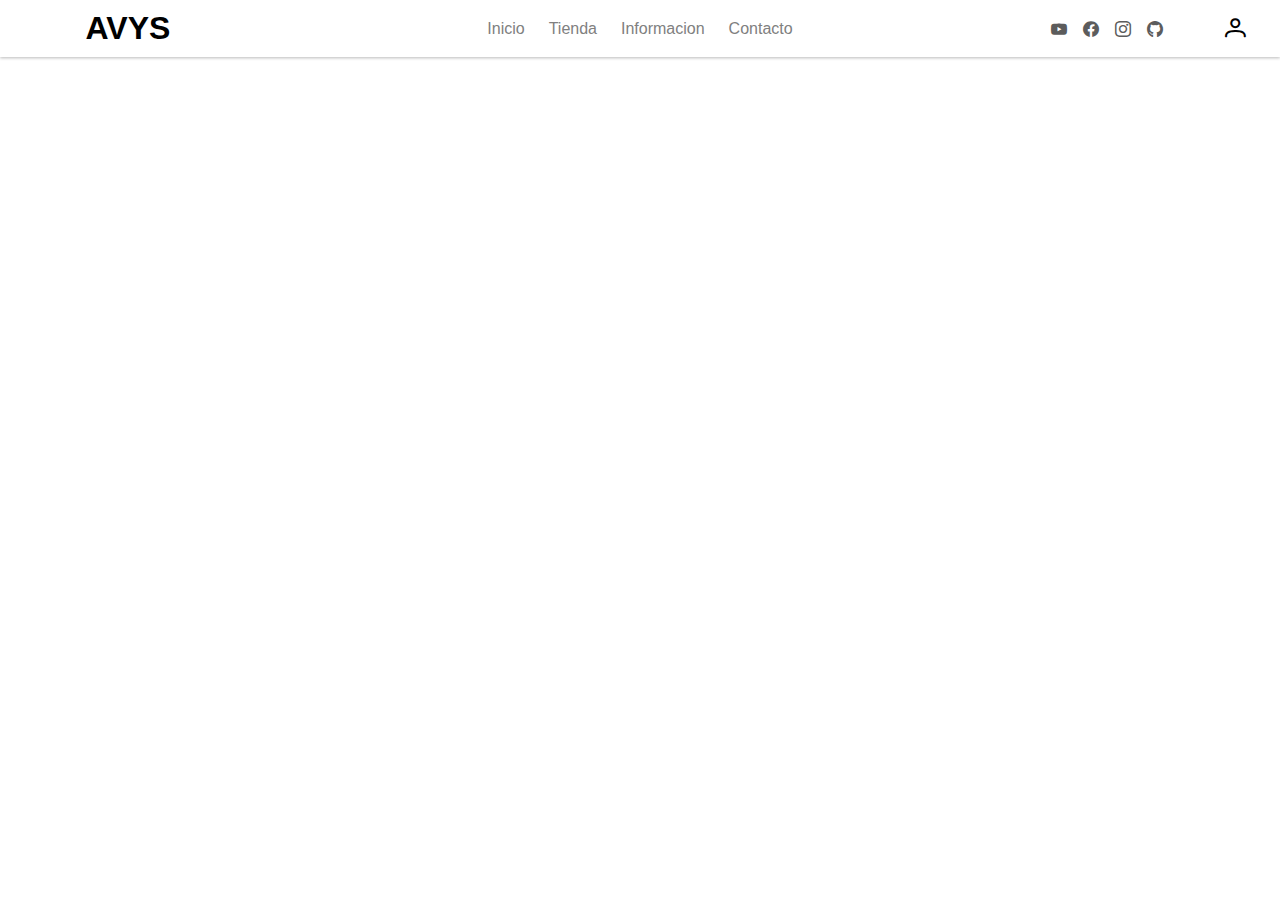
==== index.html @ be2dce65 "Proyecto tienda" ====
<!DOCTYPE html>
<html lang="en">
<head>
    <meta charset="UTF-8">
    <meta http-equiv="X-UA-Compatible" content="IE=edge">
    <meta name="viewport" content="width=device-width, initial-scale=1.0">
    <link rel="stylesheet" href="primeicons-master/primeicons.css">
    <link rel="stylesheet" href="css/all.css">
    <title>Document</title>
</head>
<body>
    <header class="cabecera-principal">
        <section id="content01">
            <h1>AVYS</h1>
        </section>
        <section id="content02">
            <ul class="menu-principal">
                <li class="opcion-menu"><a href="index.html" class="boton-menu">Inicio</a></li>
                <li class="opcion-menu"><a href="" class="boton-menu">Tienda</a></li>
                <li class="opcion-menu"><a href="" class="boton-menu">Informacion</a></li>
                <li class="opcion-menu"><a href="" class="boton-menu">Contacto</a></li>
            </ul>
        </section>
        <section id="content03">
            <section class="redes">
                <a href="">
                    <i class="pi pi-youtube"></i>
                </a>
                <a href="">
                    <i class="pi pi-facebook"></i>
                </a>
                <a href="">
                    <i class="pi pi-instagram"></i>
                </a>
                <a href="">
                    <i class="pi pi-github"></i>
                </a>
            </section>
            <a href="">
                <i class="pi pi-user"></i>
            </a>
        </section>
    </header>
</body>
</html>
---- primeicons-master/primeicons.css ----
@font-face {
    font-family: 'primeicons';
    font-display: block;
    src: url('./fonts/primeicons.eot');
    src: url('./fonts/primeicons.eot?#iefix') format('embedded-opentype'), url('./fonts/primeicons.woff2') format('woff2'), url('./fonts/primeicons.woff') format('woff'), url('./fonts/primeicons.ttf') format('truetype'), url('./fonts/primeicons.svg?#primeicons') format('svg');
    font-weight: normal;
    font-style: normal;
}

.pi {
    font-family: 'primeicons';
    speak: none;
    font-style: normal;
    font-weight: normal;
    font-variant: normal;
    text-transform: none;
    line-height: 1;
    display: inline-block;
    -webkit-font-smoothing: antialiased;
    -moz-osx-font-smoothing: grayscale;
}

.pi:before {
    --webkit-backface-visibility:hidden;
    backface-visibility: hidden;
}

.pi-fw {
    width: 1.28571429em;
    text-align: center;
}

.pi-spin {
    -webkit-animation: fa-spin 2s infinite linear;
    animation: fa-spin 2s infinite linear;
}

@-webkit-keyframes fa-spin {
    0% {
        -webkit-transform: rotate(0deg);
        transform: rotate(0deg);
    }
    100% {
        -webkit-transform: rotate(359deg);
        transform: rotate(359deg);
    }
}

@keyframes fa-spin {
    0% {
        -webkit-transform: rotate(0deg);
        transform: rotate(0deg);
    }
    100% {
        -webkit-transform: rotate(359deg);
        transform: rotate(359deg);
    }
}

.pi-eraser:before {
    content: "\ea04";
}

.pi-stopwatch:before {
    content: "\ea01";
}

.pi-verified:before {
    content: "\ea02";
}

.pi-delete-left:before {
    content: "\ea03";
}

.pi-hourglass:before {
    content: "\e9fe";
}

.pi-truck:before {
    content: "\ea00";
}

.pi-wrench:before {
    content: "\e9ff";
}

.pi-microphone:before {
    content: "\e9fa";
}

.pi-megaphone:before {
    content: "\e9fb";
}

.pi-arrow-right-arrow-left:before {
    content: "\e9fc";
}

.pi-bitcoin:before {
    content: "\e9fd";
}

.pi-file-edit:before {
    content: "\e9f6";
}

.pi-language:before {
    content: "\e9f7";
}

.pi-file-export:before {
    content: "\e9f8";
}

.pi-file-import:before {
    content: "\e9f9";
}

.pi-file-word:before {
    content: "\e9f1";
}

.pi-gift:before {
    content: "\e9f2";
}

.pi-cart-plus:before {
    content: "\e9f3";
}

.pi-thumbs-down-fill:before {
    content: "\e9f4";
}

.pi-thumbs-up-fill:before {
    content: "\e9f5";
}

.pi-arrows-alt:before {
    content: "\e9f0";
}

.pi-calculator:before {
    content: "\e9ef";
}

.pi-sort-alt-slash:before {
    content: "\e9ee";
}

.pi-arrows-h:before {
    content: "\e9ec";
}

.pi-arrows-v:before {
    content: "\e9ed";
}

.pi-pound:before {
    content: "\e9eb";
}

.pi-prime:before {
    content: "\e9ea";
}

.pi-chart-pie:before {
    content: "\e9e9";
}

.pi-reddit:before {
    content: "\e9e8";
}

.pi-code:before {
    content: "\e9e7";
}

.pi-sync:before {
    content: "\e9e6";
}

.pi-shopping-bag:before {
    content: "\e9e5";
}

.pi-server:before {
    content: "\e9e4";
}

.pi-database:before {
    content: "\e9e3";
}

.pi-hashtag:before {
    content: "\e9e2";
}

.pi-bookmark-fill:before {
    content: "\e9df";
}

.pi-filter-fill:before {
    content: "\e9e0";
}

.pi-heart-fill:before {
    content: "\e9e1";
}

.pi-flag-fill:before {
    content: "\e9de";
}

.pi-circle:before {
    content: "\e9dc";
}

.pi-circle-fill:before {
    content: "\e9dd";
}

.pi-bolt:before {
    content: "\e9db";
}

.pi-history:before {
    content: "\e9da";
}

.pi-box:before {
    content: "\e9d9";
}

.pi-at:before {
    content: "\e9d8";
}

.pi-arrow-up-right:before {
    content: "\e9d4";
}

.pi-arrow-up-left:before {
    content: "\e9d5";
}

.pi-arrow-down-left:before {
    content: "\e9d6";
}

.pi-arrow-down-right:before {
    content: "\e9d7";
}

.pi-telegram:before {
    content: "\e9d3";
}

.pi-stop-circle:before {
    content: "\e9d2";
}

.pi-stop:before {
    content: "\e9d1";
}

.pi-whatsapp:before {
    content: "\e9d0";
}

.pi-building:before {
    content: "\e9cf";
}

.pi-qrcode:before {
    content: "\e9ce";
}

.pi-car:before {
    content: "\e9cd";
}

.pi-instagram:before {
    content: "\e9cc";
}

.pi-linkedin:before {
    content: "\e9cb";
}

.pi-send:before {
    content: "\e9ca";
}

.pi-slack:before {
    content: "\e9c9";
}

.pi-sun:before {
    content: "\e9c8";
}

.pi-moon:before {
    content: "\e9c7";
}

.pi-vimeo:before {
    content: "\e9c6";
}

.pi-youtube:before {
    content: "\e9c5";
}

.pi-flag:before {
    content: "\e9c4";
}

.pi-wallet:before {
    content: "\e9c3";
}

.pi-map:before {
    content: "\e9c2";
}

.pi-link:before {
    content: "\e9c1";
}

.pi-credit-card:before {
    content: "\e9bf";
}

.pi-discord:before {
    content: "\e9c0";
}

.pi-percentage:before {
    content: "\e9be";
}

.pi-euro:before {
    content: "\e9bd";
}

.pi-book:before {
    content: "\e9ba";
}

.pi-shield:before {
    content: "\e9b9";
}

.pi-paypal:before {
    content: "\e9bb";
}

.pi-amazon:before {
    content: "\e9bc";
}

.pi-phone:before {
    content: "\e9b8";
}

.pi-filter-slash:before {
    content: "\e9b7";
}

.pi-facebook:before {
    content: "\e9b4";
}

.pi-github:before {
    content: "\e9b5";
}

.pi-twitter:before {
    content: "\e9b6";
}

.pi-step-backward-alt:before {
    content: "\e9ac";
}

.pi-step-forward-alt:before {
    content: "\e9ad";
}

.pi-forward:before {
    content: "\e9ae";
}

.pi-backward:before {
    content: "\e9af";
}

.pi-fast-backward:before {
    content: "\e9b0";
}

.pi-fast-forward:before {
    content: "\e9b1";
}

.pi-pause:before {
    content: "\e9b2";
}

.pi-play:before {
    content: "\e9b3";
}

.pi-compass:before {
    content: "\e9ab";
}

.pi-id-card:before {
    content: "\e9aa";
}

.pi-ticket:before {
    content: "\e9a9";
}

.pi-file-o:before {
    content: "\e9a8";
}

.pi-reply:before {
    content: "\e9a7";
}

.pi-directions-alt:before {
    content: "\e9a5";
}

.pi-directions:before {
    content: "\e9a6";
}

.pi-thumbs-up:before {
    content: "\e9a3";
}

.pi-thumbs-down:before {
    content: "\e9a4";
}

.pi-sort-numeric-down-alt:before {
    content: "\e996";
}

.pi-sort-numeric-up-alt:before {
    content: "\e997";
}

.pi-sort-alpha-down-alt:before {
    content: "\e998";
}

.pi-sort-alpha-up-alt:before {
    content: "\e999";
}

.pi-sort-numeric-down:before {
    content: "\e99a";
}

.pi-sort-numeric-up:before {
    content: "\e99b";
}

.pi-sort-alpha-down:before {
    content: "\e99c";
}

.pi-sort-alpha-up:before {
    content: "\e99d";
}

.pi-sort-alt:before {
    content: "\e99e";
}

.pi-sort-amount-up:before {
    content: "\e99f";
}

.pi-sort-amount-down:before {
    content: "\e9a0";
}

.pi-sort-amount-down-alt:before {
    content: "\e9a1";
}

.pi-sort-amount-up-alt:before {
    content: "\e9a2";
}

.pi-palette:before {
    content: "\e995";
}

.pi-undo:before {
    content: "\e994";
}

.pi-desktop:before {
    content: "\e993";
}

.pi-sliders-v:before {
    content: "\e991";
}

.pi-sliders-h:before {
    content: "\e992";
}

.pi-search-plus:before {
    content: "\e98f";
}

.pi-search-minus:before {
    content: "\e990";
}

.pi-file-excel:before {
    content: "\e98e";
}

.pi-file-pdf:before {
    content: "\e98d";
}

.pi-check-square:before {
    content: "\e98c";
}

.pi-chart-line:before {
    content: "\e98b";
}

.pi-user-edit:before {
    content: "\e98a";
}

.pi-exclamation-circle:before {
    content: "\e989";
}

.pi-android:before {
    content: "\e985";
}

.pi-google:before {
    content: "\e986";
}

.pi-apple:before {
    content: "\e987";
}

.pi-microsoft:before {
    content: "\e988";
}

.pi-heart:before {
    content: "\e984";
}

.pi-mobile:before {
    content: "\e982";
}

.pi-tablet:before {
    content: "\e983";
}

.pi-key:before {
    content: "\e981";
}

.pi-shopping-cart:before {
    content: "\e980";
}

.pi-comments:before {
    content: "\e97e";
}

.pi-comment:before {
    content: "\e97f";
}

.pi-briefcase:before {
    content: "\e97d";
}

.pi-bell:before {
    content: "\e97c";
}

.pi-paperclip:before {
    content: "\e97b";
}

.pi-share-alt:before {
    content: "\e97a";
}

.pi-envelope:before {
    content: "\e979";
}

.pi-volume-down:before {
    content: "\e976";
}

.pi-volume-up:before {
    content: "\e977";
}

.pi-volume-off:before {
    content: "\e978";
}

.pi-eject:before {
    content: "\e975";
}

.pi-money-bill:before {
    content: "\e974";
}

.pi-images:before {
    content: "\e973";
}

.pi-image:before {
    content: "\e972";
}

.pi-sign-in:before {
    content: "\e970";
}

.pi-sign-out:before {
    content: "\e971";
}

.pi-wifi:before {
    content: "\e96f";
}

.pi-sitemap:before {
    content: "\e96e";
}

.pi-chart-bar:before {
    content: "\e96d";
}

.pi-camera:before {
    content: "\e96c";
}

.pi-dollar:before {
    content: "\e96b";
}

.pi-lock-open:before {
    content: "\e96a";
}

.pi-table:before {
    content: "\e969";
}

.pi-map-marker:before {
    content: "\e968";
}

.pi-list:before {
    content: "\e967";
}

.pi-eye-slash:before {
    content: "\e965";
}

.pi-eye:before {
    content: "\e966";
}

.pi-folder-open:before {
    content: "\e964";
}

.pi-folder:before {
    content: "\e963";
}

.pi-video:before {
    content: "\e962";
}

.pi-inbox:before {
    content: "\e961";
}

.pi-lock:before {
    content: "\e95f";
}

.pi-unlock:before {
    content: "\e960";
}

.pi-tags:before {
    content: "\e95d";
}

.pi-tag:before {
    content: "\e95e";
}

.pi-power-off:before {
    content: "\e95c";
}

.pi-save:before {
    content: "\e95b";
}

.pi-question-circle:before {
    content: "\e959";
}

.pi-question:before {
    content: "\e95a";
}

.pi-copy:before {
    content: "\e957";
}

.pi-file:before {
    content: "\e958";
}

.pi-clone:before {
    content: "\e955";
}

.pi-calendar-times:before {
    content: "\e952";
}

.pi-calendar-minus:before {
    content: "\e953";
}

.pi-calendar-plus:before {
    content: "\e954";
}

.pi-ellipsis-v:before {
    content: "\e950";
}

.pi-ellipsis-h:before {
    content: "\e951";
}

.pi-bookmark:before {
    content: "\e94e";
}

.pi-globe:before {
    content: "\e94f";
}

.pi-replay:before {
    content: "\e94d";
}

.pi-filter:before {
    content: "\e94c";
}

.pi-print:before {
    content: "\e94b";
}

.pi-align-right:before {
    content: "\e946";
}

.pi-align-left:before {
    content: "\e947";
}

.pi-align-center:before {
    content: "\e948";
}

.pi-align-justify:before {
    content: "\e949";
}

.pi-cog:before {
    content: "\e94a";
}

.pi-cloud-download:before {
    content: "\e943";
}

.pi-cloud-upload:before {
    content: "\e944";
}

.pi-cloud:before {
    content: "\e945";
}

.pi-pencil:before {
    content: "\e942";
}

.pi-users:before {
    content: "\e941";
}

.pi-clock:before {
    content: "\e940";
}

.pi-user-minus:before {
    content: "\e93e";
}

.pi-user-plus:before {
    content: "\e93f";
}

.pi-trash:before {
    content: "\e93d";
}

.pi-external-link:before {
    content: "\e93c";
}

.pi-window-maximize:before {
    content: "\e93b";
}

.pi-window-minimize:before {
    content: "\e93a";
}

.pi-refresh:before {
    content: "\e938";
}
  
.pi-user:before {
    content: "\e939";
}

.pi-exclamation-triangle:before {
    content: "\e922";
}

.pi-calendar:before {
    content: "\e927";
}

.pi-chevron-circle-left:before {
    content: "\e928";
}

.pi-chevron-circle-down:before {
    content: "\e929";
}

.pi-chevron-circle-right:before {
    content: "\e92a";
}

.pi-chevron-circle-up:before {
    content: "\e92b";
}

.pi-angle-double-down:before {
    content: "\e92c";
}

.pi-angle-double-left:before {
    content: "\e92d";
}

.pi-angle-double-right:before {
    content: "\e92e";
}

.pi-angle-double-up:before {
    content: "\e92f";
}

.pi-angle-down:before {
    content: "\e930";
}

.pi-angle-left:before {
    content: "\e931";
}

.pi-angle-right:before {
    content: "\e932";
}

.pi-angle-up:before {
    content: "\e933";
}

.pi-upload:before {
    content: "\e934";
}

.pi-download:before {
    content: "\e956";
}

.pi-ban:before {
    content: "\e935";
}

.pi-star-fill:before {
    content: "\e936";
}

.pi-star:before {
    content: "\e937";
}

.pi-chevron-left:before {
    content: "\e900";
}

.pi-chevron-right:before {
    content: "\e901";
}

.pi-chevron-down:before {
    content: "\e902";
}

.pi-chevron-up:before {
    content: "\e903";
}

.pi-caret-left:before {
    content: "\e904";
}

.pi-caret-right:before {
    content: "\e905";
}

.pi-caret-down:before {
    content: "\e906";
}

.pi-caret-up:before {
    content: "\e907";
}

.pi-search:before {
    content: "\e908";
}

.pi-check:before {
    content: "\e909";
}

.pi-check-circle:before {
    content: "\e90a";
}

.pi-times:before {
    content: "\e90b";
}

.pi-times-circle:before {
    content: "\e90c";
}

.pi-plus:before {
    content: "\e90d";
}

.pi-plus-circle:before {
    content: "\e90e";
}

.pi-minus:before {
    content: "\e90f";
}

.pi-minus-circle:before {
    content: "\e910";
}

.pi-circle-on:before {
    content: "\e911";
}

.pi-circle-off:before {
    content: "\e912";
}

.pi-sort-down:before {
    content: "\e913";
}

.pi-sort-up:before {
    content: "\e914";
}

.pi-sort:before {
    content: "\e915";
}

.pi-step-backward:before {
    content: "\e916";
}

.pi-step-forward:before {
    content: "\e917";
}

.pi-th-large:before {
    content: "\e918";
}

.pi-arrow-down:before {
    content: "\e919";
}

.pi-arrow-left:before {
    content: "\e91a";
}

.pi-arrow-right:before {
    content: "\e91b";
}

.pi-arrow-up:before {
    content: "\e91c";
}

.pi-bars:before {
    content: "\e91d";
}

.pi-arrow-circle-down:before {
    content: "\e91e";
}

.pi-arrow-circle-left:before {
    content: "\e91f";
}

.pi-arrow-circle-right:before {
    content: "\e920";
}

.pi-arrow-circle-up:before {
    content: "\e921";
}

.pi-info:before {
    content: "\e923";
}

.pi-info-circle:before {
    content: "\e924";
}

.pi-home:before {
    content: "\e925";
}

.pi-spinner:before {
    content: "\e926";
}
---- css/all.css ----
* {
    box-sizing: border-box;
    margin: 0;
    padding: 0;
}

body {
    font-family: sans-serif;
}

.cabecera-principal {
    display: flex;
    flex-flow: row nowrap;
    box-shadow: 0px 1px 3px #bbbbbb;
}

.cabecera-principal section {
    display: flex;
    align-items: center;
}

#content01 {
    width: 20%;
    justify-content: center;
    cursor: default;
}

#content02 {
    width: 60%;
    justify-content: center;
}

#content03 {
    width: 20%;
    justify-content: space-around;
}

.menu-principal {
    display: flex;
    list-style-type: none;
}

.boton-menu {
    display: flex;
    justify-content: center;
    align-items: center;
    text-decoration: none;
    padding: 10px;
    margin: 0 2px;
    color: #808080;
}

.boton-menu:hover {
    color: #000000;
}

.opcion-menu {
    background-repeat: no-repeat;
    background-position: bottom;
    background-size: 0% 2px;
    transition: background 0.6s;
}

.opcion-menu:hover {
    background-image: linear-gradient(#808080, #808080);
    background-size: 100% 2px;
}

#content01 h1 {
    padding: 10px;
}

.redes {
    display: flex;
    width: 50%;
    justify-content: space-around;
}

#content03 a {
    display: flex;
    justify-content: center;
    align-items: center;
    color: #808080;
    text-decoration: none;
}

.redes i {
    color: #5c5c5c;
}

.redes a:hover {
    transform: scale(150%);
}

#content03 > a {
    font-size: 1.3rem;
    color: #000000;
    margin: 0 15px;
}
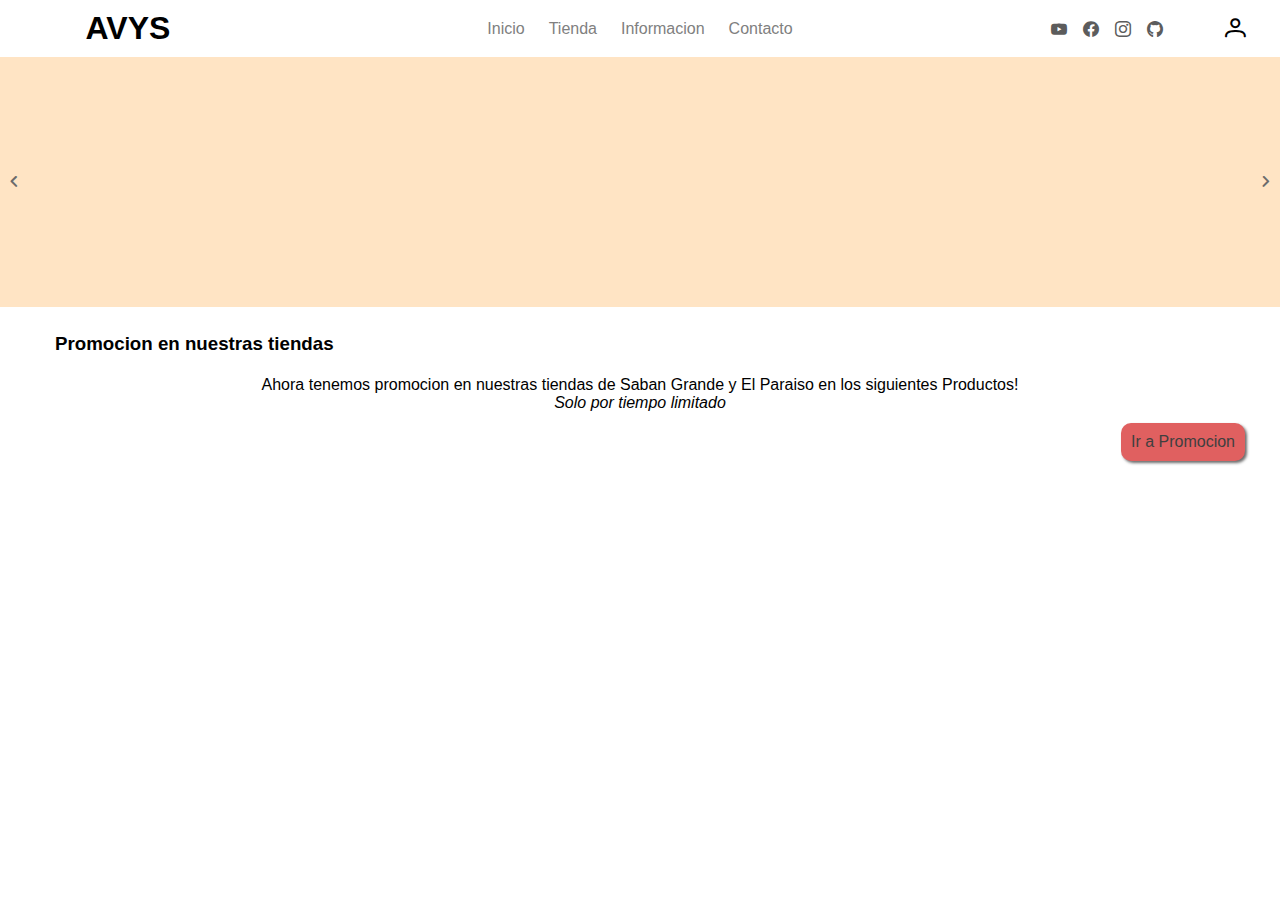
==== commit 51cdf538: "Hola" ====
--- a/index.html
+++ b/index.html
@@ -6,6 +6,7 @@
     <meta name="viewport" content="width=device-width, initial-scale=1.0">
     <link rel="stylesheet" href="primeicons-master/primeicons.css">
     <link rel="stylesheet" href="css/all.css">
+    <link rel="stylesheet" href="css/index.css">
     <title>Document</title>
 </head>
 <body>
@@ -16,7 +17,7 @@
         <section id="content02">
             <ul class="menu-principal">
                 <li class="opcion-menu"><a href="index.html" class="boton-menu">Inicio</a></li>
-                <li class="opcion-menu"><a href="" class="boton-menu">Tienda</a></li>
+                <li class="opcion-menu"><a href="tienda.html" class="boton-menu">Tienda</a></li>
                 <li class="opcion-menu"><a href="" class="boton-menu">Informacion</a></li>
                 <li class="opcion-menu"><a href="" class="boton-menu">Contacto</a></li>
             </ul>
@@ -41,5 +42,32 @@
             </a>
         </section>
     </header>
+    <main class="content-main">
+        <section class="content01-main">
+            <div class="content-banner">
+                <div class="boton-banner-left">
+                    <i class="pi pi-angle-left"></i>
+                </div>
+                <div class="banner"></div>
+                <div class="boton-banner-right">
+                    <i class="pi pi-angle-right"></i>
+                </div>
+            </div>
+        </section>
+        <section class="content02-main">
+            <div class="informacion01">
+                <header>
+                    <h3>Promocion en nuestras tiendas</h3>
+                </header>
+                <section>
+                    <p>Ahora tenemos promocion en nuestras tiendas de Saban Grande y El Paraiso en los siguientes Productos!</p>
+                    <p><i>Solo por tiempo limitado</i></p>
+                </section>
+                <footer>
+                    <a href="tienda.html">Ir a Promocion</a>
+                </footer>
+            </div>
+        </section>
+    </main>
 </body>
 </html>--- a/css/index.css
+++ b/css/index.css
@@ -0,0 +1,88 @@
+.content-banner {
+    width: 100vw;
+    display: flex;
+    justify-content: space-between;
+}
+
+.content01-main {
+
+}
+
+.banner {
+    background-color: bisque;
+    height: 250px;
+    max-height: 250px;
+    width: 100%;
+}
+
+.boton-banner-left, .boton-banner-right {
+    position: absolute;
+    z-index: 1;
+    align-self: center;
+    font-size: 1.1rem;
+    border-radius: 25px;
+    padding: 5px;
+    display: flex;
+    justify-content: center;
+    align-items: center;
+    cursor: pointer;
+    color: #6b6b6b;
+}
+
+.boton-banner-right {
+    right: 0;
+}
+
+.boton-banner-left:hover, .boton-banner-right:hover {
+    background-color: #9e9e9e46;
+}
+
+/* Promocion 01 */
+
+.content02-main {
+    padding: 10px;
+}
+
+.informacion01 {
+    display: flex;
+    flex-flow: column nowrap;
+    justify-content: space-around;
+    height: 150px;
+}
+
+.informacion01 header {
+    padding: 10px;
+    margin-left: 35px;
+}
+
+.informacion01 section {
+    display: flex;
+    flex-flow: column nowrap;
+    justify-content: flex-start;
+    align-items: center;
+}
+
+.informacion01 footer {
+    display: flex;
+    justify-content: flex-end;
+    margin-right: 25px;
+}
+
+.informacion01 footer a {
+    display: flex;
+    justify-content: center;
+    align-items: center;
+    color: #3f3f3f;
+    padding: 10px;
+    text-decoration: none;
+    background-color: #e06060;
+    border-radius: 10px;
+    cursor: pointer;
+    box-shadow: 2px 2px 3px #6b6b6b;
+    transition: box-shadow 0.3s, color 0.3s;
+}
+
+.informacion01 footer a:hover {
+    box-shadow: none;
+    color: #000000;
+}